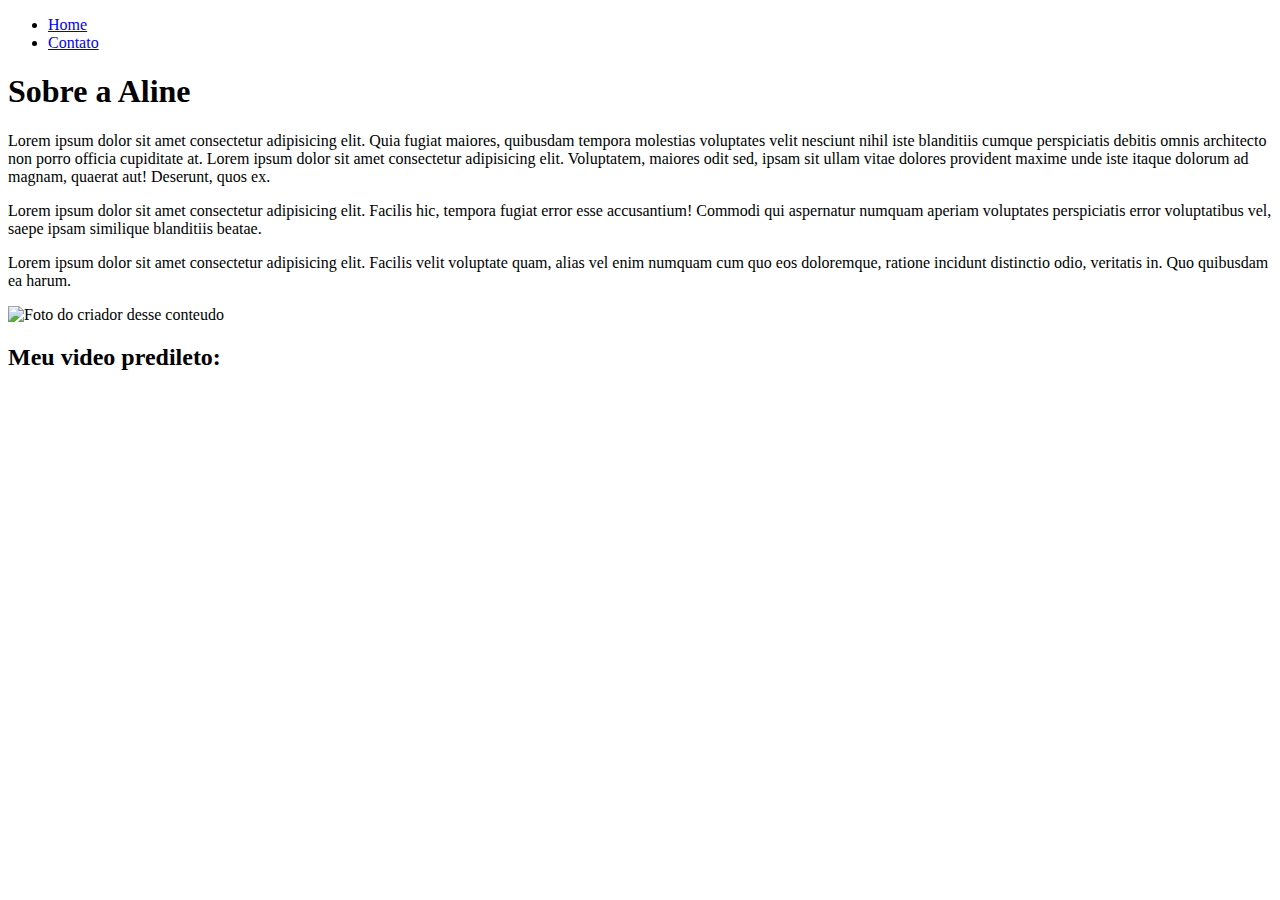
==== index.html @ 10122fac "Add files via upload" ====
<!DOCTYPE html>
<html lang="pt-br">
<head>
    <meta charset="UTF-8">
    <meta http-equiv="X-UA-Compatible" content="IE=edge">
    <meta name="viewport" content="width=device-width, initial-scale=1.0">
    <title>Meu Perfil</title>
</head>
<body>

    <ul>
        <li>
            <a href="index.html">Home</a>
        </li>
        <li>
        <a href="contato.html">Contato</a>
        </li>
    </ul>

    <h1>Sobre a Aline</h1>
<p>
    Lorem ipsum dolor sit amet consectetur adipisicing elit. Quia fugiat maiores, quibusdam tempora molestias voluptates velit nesciunt nihil iste blanditiis cumque perspiciatis debitis omnis architecto non porro officia cupiditate at.
    Lorem ipsum dolor sit amet consectetur adipisicing elit. Voluptatem, maiores odit sed, ipsam sit ullam vitae dolores provident maxime unde iste itaque dolorum ad magnam, quaerat aut! Deserunt, quos ex.

    <p>
    Lorem ipsum dolor sit amet consectetur adipisicing elit. Facilis hic, tempora fugiat error esse accusantium! Commodi qui aspernatur numquam aperiam voluptates perspiciatis error voluptatibus vel, saepe ipsam similique blanditiis beatae.</p>
        Lorem ipsum dolor sit amet consectetur adipisicing elit. Facilis velit voluptate quam, alias vel enim numquam cum quo eos doloremque, ratione incidunt distinctio odio, veritatis in. Quo quibusdam ea harum.
</p>

<img src="assets/pink-324175__340.webp" alt="Foto do criador desse conteudo">

<h2>Meu video predileto:</h2>
<iframe width="560" height="315" src="https://www.youtube.com/embed/tDukIfFzX18" title="YouTube video player" frameborder="0" allow="accelerometer; autoplay; clipboard-write; encrypted-media; gyroscope; picture-in-picture" allowfullscreen></iframe>

</body>
</html>
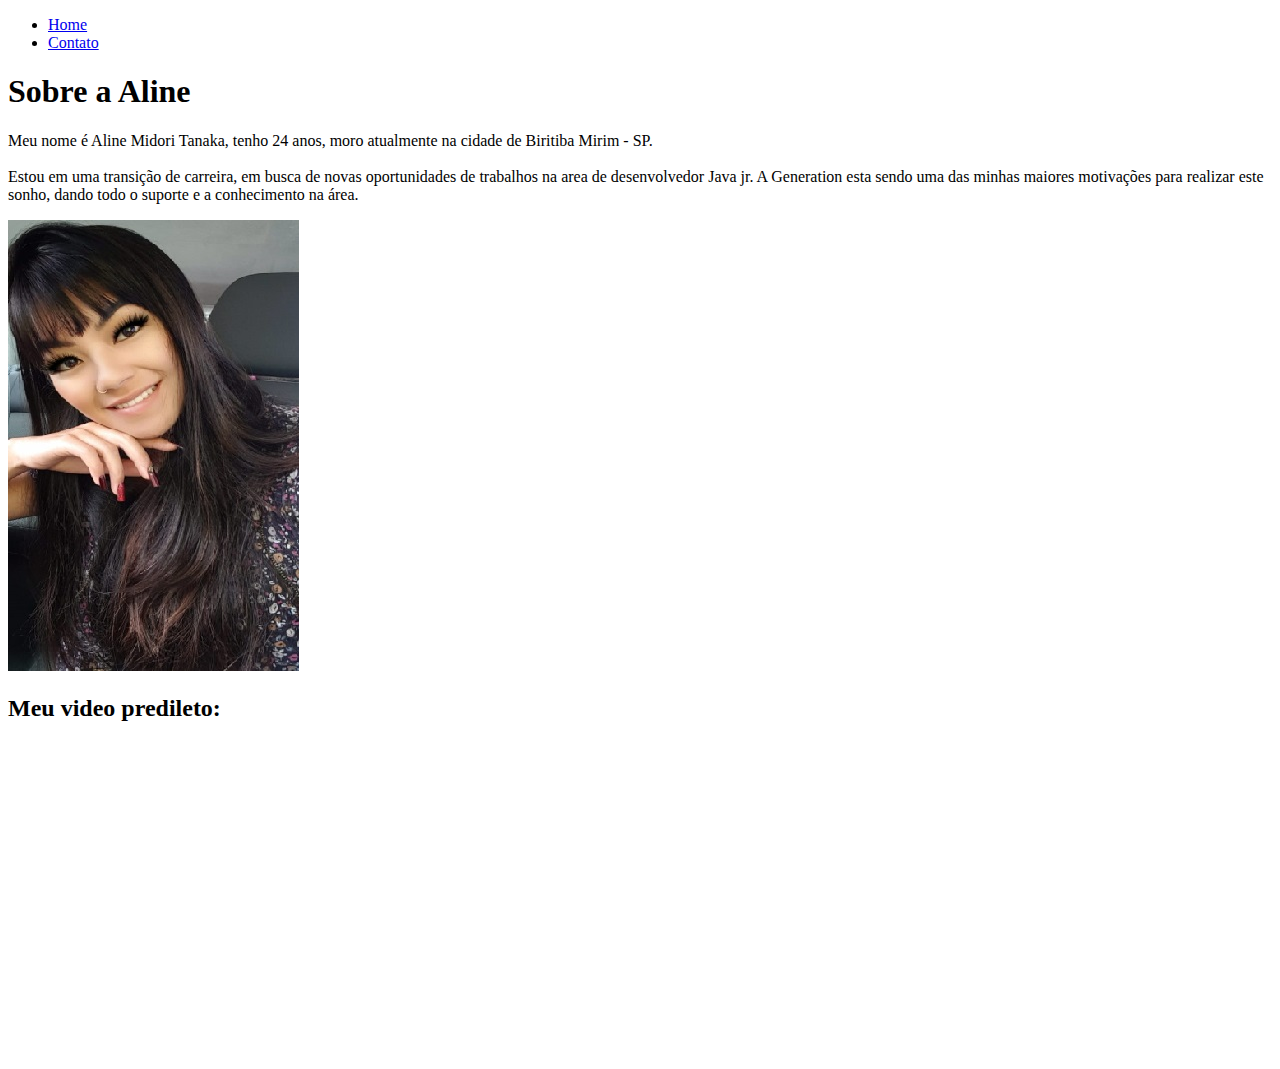
==== commit d0317cdc: "Páginas HTML de exemplo" ====
--- a/index.html
+++ b/index.html
@@ -1,36 +1,36 @@
-<!DOCTYPE html>
-<html lang="pt-br">
-<head>
-    <meta charset="UTF-8">
-    <meta http-equiv="X-UA-Compatible" content="IE=edge">
-    <meta name="viewport" content="width=device-width, initial-scale=1.0">
-    <title>Meu Perfil</title>
-</head>
-<body>
-
-    <ul>
-        <li>
-            <a href="index.html">Home</a>
-        </li>
-        <li>
-        <a href="contato.html">Contato</a>
-        </li>
-    </ul>
-
-    <h1>Sobre a Aline</h1>
-<p>
-    Lorem ipsum dolor sit amet consectetur adipisicing elit. Quia fugiat maiores, quibusdam tempora molestias voluptates velit nesciunt nihil iste blanditiis cumque perspiciatis debitis omnis architecto non porro officia cupiditate at.
-    Lorem ipsum dolor sit amet consectetur adipisicing elit. Voluptatem, maiores odit sed, ipsam sit ullam vitae dolores provident maxime unde iste itaque dolorum ad magnam, quaerat aut! Deserunt, quos ex.
-
-    <p>
-    Lorem ipsum dolor sit amet consectetur adipisicing elit. Facilis hic, tempora fugiat error esse accusantium! Commodi qui aspernatur numquam aperiam voluptates perspiciatis error voluptatibus vel, saepe ipsam similique blanditiis beatae.</p>
-        Lorem ipsum dolor sit amet consectetur adipisicing elit. Facilis velit voluptate quam, alias vel enim numquam cum quo eos doloremque, ratione incidunt distinctio odio, veritatis in. Quo quibusdam ea harum.
-</p>
-
-<img src="assets/pink-324175__340.webp" alt="Foto do criador desse conteudo">
-
-<h2>Meu video predileto:</h2>
-<iframe width="560" height="315" src="https://www.youtube.com/embed/tDukIfFzX18" title="YouTube video player" frameborder="0" allow="accelerometer; autoplay; clipboard-write; encrypted-media; gyroscope; picture-in-picture" allowfullscreen></iframe>
-
-</body>
+<!DOCTYPE html>
+<html lang="pt-br">
+<head>
+    <meta charset="UTF-8">
+    <meta http-equiv="X-UA-Compatible" content="IE=edge">
+    <meta name="viewport" content="width=device-width, initial-scale=1.0">
+    <title>Meu Perfil</title>
+</head>
+<body>
+
+    <ul>
+        <li>
+            <a href="index.html">Home</a>
+        </li>
+        <li>
+        <a href="contato.html">Contato</a>
+        </li>
+    </ul>
+
+    <h1>Sobre a Aline</h1>
+<p>
+    Meu nome é Aline Midori Tanaka, tenho 24 anos, moro atualmente na cidade de Biritiba Mirim - SP.
+    <br>
+    <br>
+    Estou em uma transição de carreira, em busca de novas oportunidades de trabalhos na area de desenvolvedor Java jr.
+    A Generation esta sendo uma das minhas maiores motivações para realizar este sonho, dando todo o suporte e a conhecimento na área. 
+    
+</p>
+
+<img src="assets/e6857654-df6a-49e5-9ee5-b376914cec41.jpg" alt="Foto da criadora desse conteudo.">
+
+<h2>Meu video predileto:</h2>
+<iframe width="560" height="315" src="https://www.youtube.com/embed/tDukIfFzX18" title="YouTube video player" frameborder="0" allow="accelerometer; autoplay; clipboard-write; encrypted-media; gyroscope; picture-in-picture" allowfullscreen></iframe>
+
+</body>
 </html>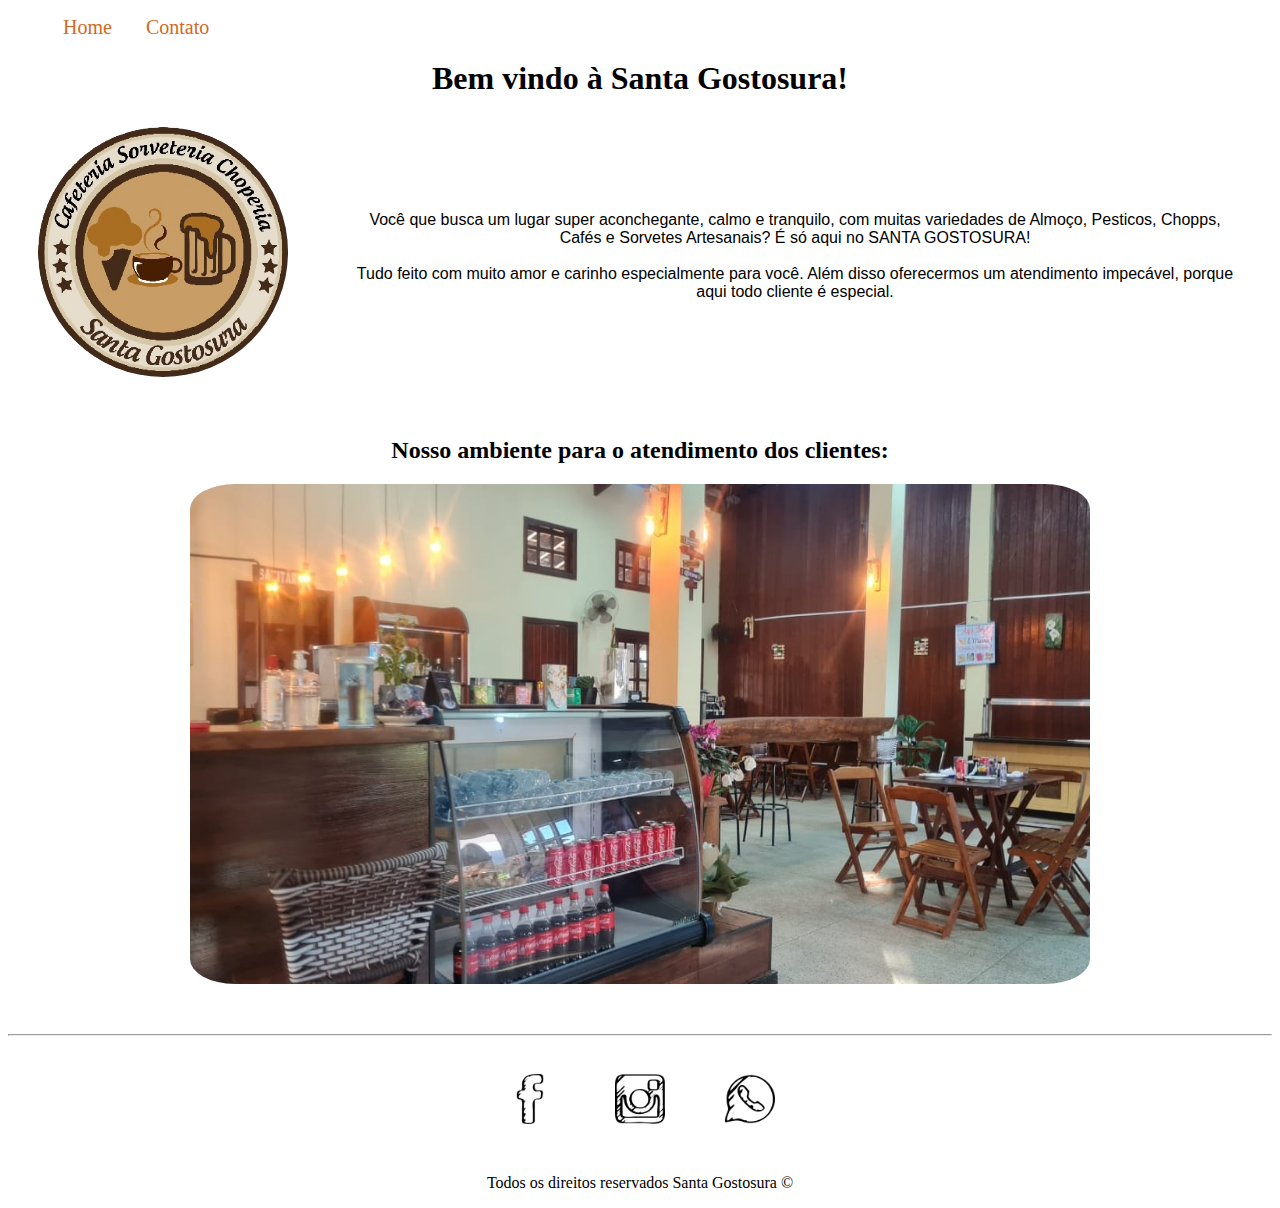
==== commit a55c0441: "Implementação de todo estilo do site, utilizando o CSS puro" ====
--- a/index.html
+++ b/index.html
@@ -4,11 +4,12 @@
     <meta charset="UTF-8">
     <meta http-equiv="X-UA-Compatible" content="IE=edge">
     <meta name="viewport" content="width=device-width, initial-scale=1.0">
-    <title>Meu Perfil</title>
+    <title>Santa Gostosura</title>
+    <link rel="stylesheet" href="assets/css/style.css">
 </head>
 <body>
 
-    <ul>
+    <ul id="menu">
         <li>
             <a href="index.html">Home</a>
         </li>
@@ -17,20 +18,57 @@
         </li>
     </ul>
 
-    <h1>Sobre a Aline</h1>
-<p>
-    Meu nome é Aline Midori Tanaka, tenho 24 anos, moro atualmente na cidade de Biritiba Mirim - SP.
-    <br>
-    <br>
-    Estou em uma transição de carreira, em busca de novas oportunidades de trabalhos na area de desenvolvedor Java jr.
-    A Generation esta sendo uma das minhas maiores motivações para realizar este sonho, dando todo o suporte e a conhecimento na área. 
-    
-</p>
+    <h1 class="center">Bem vindo à Santa Gostosura!
+        <div class="container">
+            <div>
+                <img class="br-50 wh-250 p-30" src="assets/465a0c86-fe14-4f83-b7ee-3d82d1b89b3cx.jpg" alt="Foto da criador desse conteúdo.">
+            </div>
+                <div class="p-30">
+                    <p class="justify">
+                        <div class="b">
+                            <p style="font:caption">Você que busca um lugar super aconchegante, calmo e tranquilo, com muitas variedades de Almoço, Pesticos, Chopps, Cafés e Sorvetes Artesanais? É só aqui no SANTA GOSTOSURA!
+                                <br>
+                                <br>
+                                Tudo feito com muito amor e carinho especialmente para você. Além disso oferecermos um atendimento impecável, porque aqui todo cliente é especial.
+                            </p>
+                              
+                        </div>              
+                    </p>
+                </div>
 
-<img src="assets/e6857654-df6a-49e5-9ee5-b376914cec41.jpg" alt="Foto da criadora desse conteudo.">
 
-<h2>Meu video predileto:</h2>
-<iframe width="560" height="315" src="https://www.youtube.com/embed/tDukIfFzX18" title="YouTube video player" frameborder="0" allow="accelerometer; autoplay; clipboard-write; encrypted-media; gyroscope; picture-in-picture" allowfullscreen></iframe>
+        </div>
+    </h1>
 
+
+
+
+<h2 class="center">Nosso ambiente para o atendimento dos clientes:</h2>
+<div class="container mb-50">
+    <img class="wh-300 br-5" src="assets/0a7d1d7e-c99b-4900-b420-9515cb21dea8.jpg" alt="Foto do criador desse conteúdo.">
+</div>
+<div>
+<hr>
+<footer>
+
+    <div class="container">
+        <a href="https://www.facebook.com/" target="_blank">
+            <img class="tm-social p-30" src="assets/facebook.png" alt="Logo do Facebook">
+        </a>
+
+        <a href="https://www.linkedin.com/" target="_blank">
+            <img class="tm-social p-30" src="assets/instagram.png" alt="Logo do Instagram">
+        </a>
+
+        <a href="https://www.whatsapp.com/" target="_blank">
+            <img class="tm-social p-30" src="assets/whatsapp.png" alt="Logo do Whatsapp">
+        </a>
+
+    </div>
+    <p class="center">
+        Todos os direitos reservados Santa Gostosura &copy;
+    </p>
+</footer>
+</div>
 </body>
 </html>--- a/assets/css/style.css
+++ b/assets/css/style.css
@@ -0,0 +1,71 @@
+/*Estilos da página index.html*/
+.center {
+    text-align: center;
+}
+
+.justify {
+    text-align: justify;
+}
+
+.container {
+    display: flex;
+    flex-flow: row;
+    justify-content: center;
+    align-items: center;
+}
+
+#menu li {
+    display: inline;
+    padding: 15px;
+}
+
+#menu li a {
+    text-decoration: none;
+    color: chocolate;
+    font-size: 20px;
+}
+
+#menu li a:hover {
+    color: black;
+}
+
+.p-30 {
+    padding: 30px; 
+}
+.br-50 {
+    border-radius: 50%;
+}
+
+.wh-250 {
+    width: 250px;
+    height: 250px;
+}
+
+.br-5 {
+    border-radius: 5%;
+}
+
+.wh-300 {
+    width: 900px;
+    height: 500px;
+}
+
+.tm-social {
+    width: 50px;
+    height: 50px;
+}
+
+.mb-50 {
+    margin-bottom: 50px;
+}
+
+div.b {
+    font-size: 100%;
+    font-style: caption;
+  }
+
+/*Estilos da página contato.html*/
+
+.ml-50 {
+    margin-left: 50px;
+}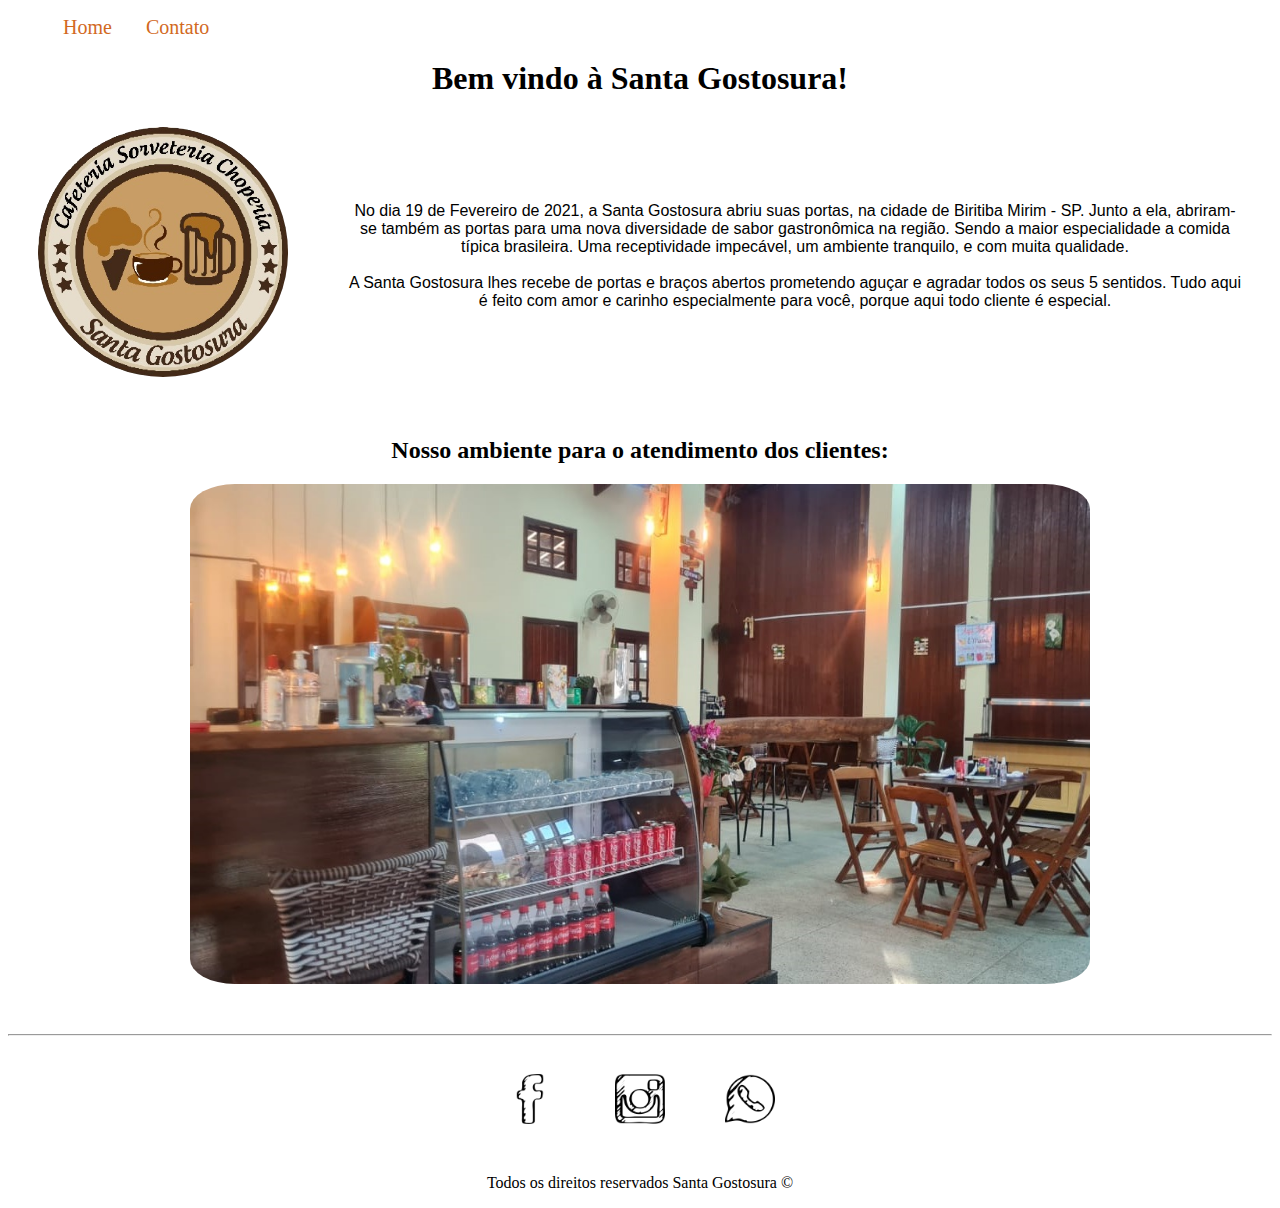
==== commit 7a87b553: "Implementação de JavaScript utilizando os conceitos de DOM, eventos e funções" ====
--- a/index.html
+++ b/index.html
@@ -21,15 +21,23 @@
     <h1 class="center">Bem vindo à Santa Gostosura!
         <div class="container">
             <div>
-                <img class="br-50 wh-250 p-30" src="assets/465a0c86-fe14-4f83-b7ee-3d82d1b89b3cx.jpg" alt="Foto da criador desse conteúdo.">
+                <img class="br-50 wh-250 p-30" src="assets/img/465a0c86-fe14-4f83-b7ee-3d82d1b89b3cx.jpg" alt="Foto da criador desse conteúdo.">
             </div>
                 <div class="p-30">
                     <p class="justify">
                         <div class="b">
-                            <p style="font:caption">Você que busca um lugar super aconchegante, calmo e tranquilo, com muitas variedades de Almoço, Pesticos, Chopps, Cafés e Sorvetes Artesanais? É só aqui no SANTA GOSTOSURA!
+                            <p style="font:caption">No dia 19 de Fevereiro de 2021, a Santa Gostosura abriu suas portas, na cidade de Biritiba Mirim - SP.
+                                Junto a ela,  abriram-se também as portas para uma nova diversidade de sabor  gastronômica na região.
+                                Sendo a maior especialidade a comida típica brasileira. 
+                                Uma receptividade impecável, um ambiente tranquilo, e com muita qualidade.
+                                
                                 <br>
                                 <br>
-                                Tudo feito com muito amor e carinho especialmente para você. Além disso oferecermos um atendimento impecável, porque aqui todo cliente é especial.
+                                
+                                A Santa Gostosura lhes recebe de portas e braços abertos prometendo aguçar e agradar
+                                todos os seus 5 sentidos. Tudo aqui é feito com amor e carinho especialmente para você, porque aqui todo cliente é especial.
+
+
                             </p>
                               
                         </div>              
@@ -45,23 +53,23 @@
 
 <h2 class="center">Nosso ambiente para o atendimento dos clientes:</h2>
 <div class="container mb-50">
-    <img class="wh-300 br-5" src="assets/0a7d1d7e-c99b-4900-b420-9515cb21dea8.jpg" alt="Foto do criador desse conteúdo.">
+    <img class="wh-300 br-5" src="assets/img/0a7d1d7e-c99b-4900-b420-9515cb21dea8.jpg" alt="Foto do criador desse conteúdo.">
 </div>
 <div>
 <hr>
 <footer>
 
     <div class="container">
-        <a href="https://www.facebook.com/" target="_blank">
-            <img class="tm-social p-30" src="assets/facebook.png" alt="Logo do Facebook">
+        <a href="https://www.facebook.com/Santagostosura2021/?ref=py_c" target="_blank">
+            <img class="tm-social p-30" src="assets/img/facebook.png" alt="Logo do Facebook">
         </a>
 
-        <a href="https://www.linkedin.com/" target="_blank">
-            <img class="tm-social p-30" src="assets/instagram.png" alt="Logo do Instagram">
+        <a href="https://www.instagram.com/santagostosura2021/" target="_blank">
+            <img class="tm-social p-30" src="assets/img/instagram.png" alt="Logo do Instagram">
         </a>
 
-        <a href="https://www.whatsapp.com/" target="_blank">
-            <img class="tm-social p-30" src="assets/whatsapp.png" alt="Logo do Whatsapp">
+        <a href="https://api.whatsapp.com/send?phone=5511910233799" target="_blank">
+            <img class="tm-social p-30" src="assets/img/whatsapp.png" alt="Logo do Whatsapp">
         </a>
 
     </div>
